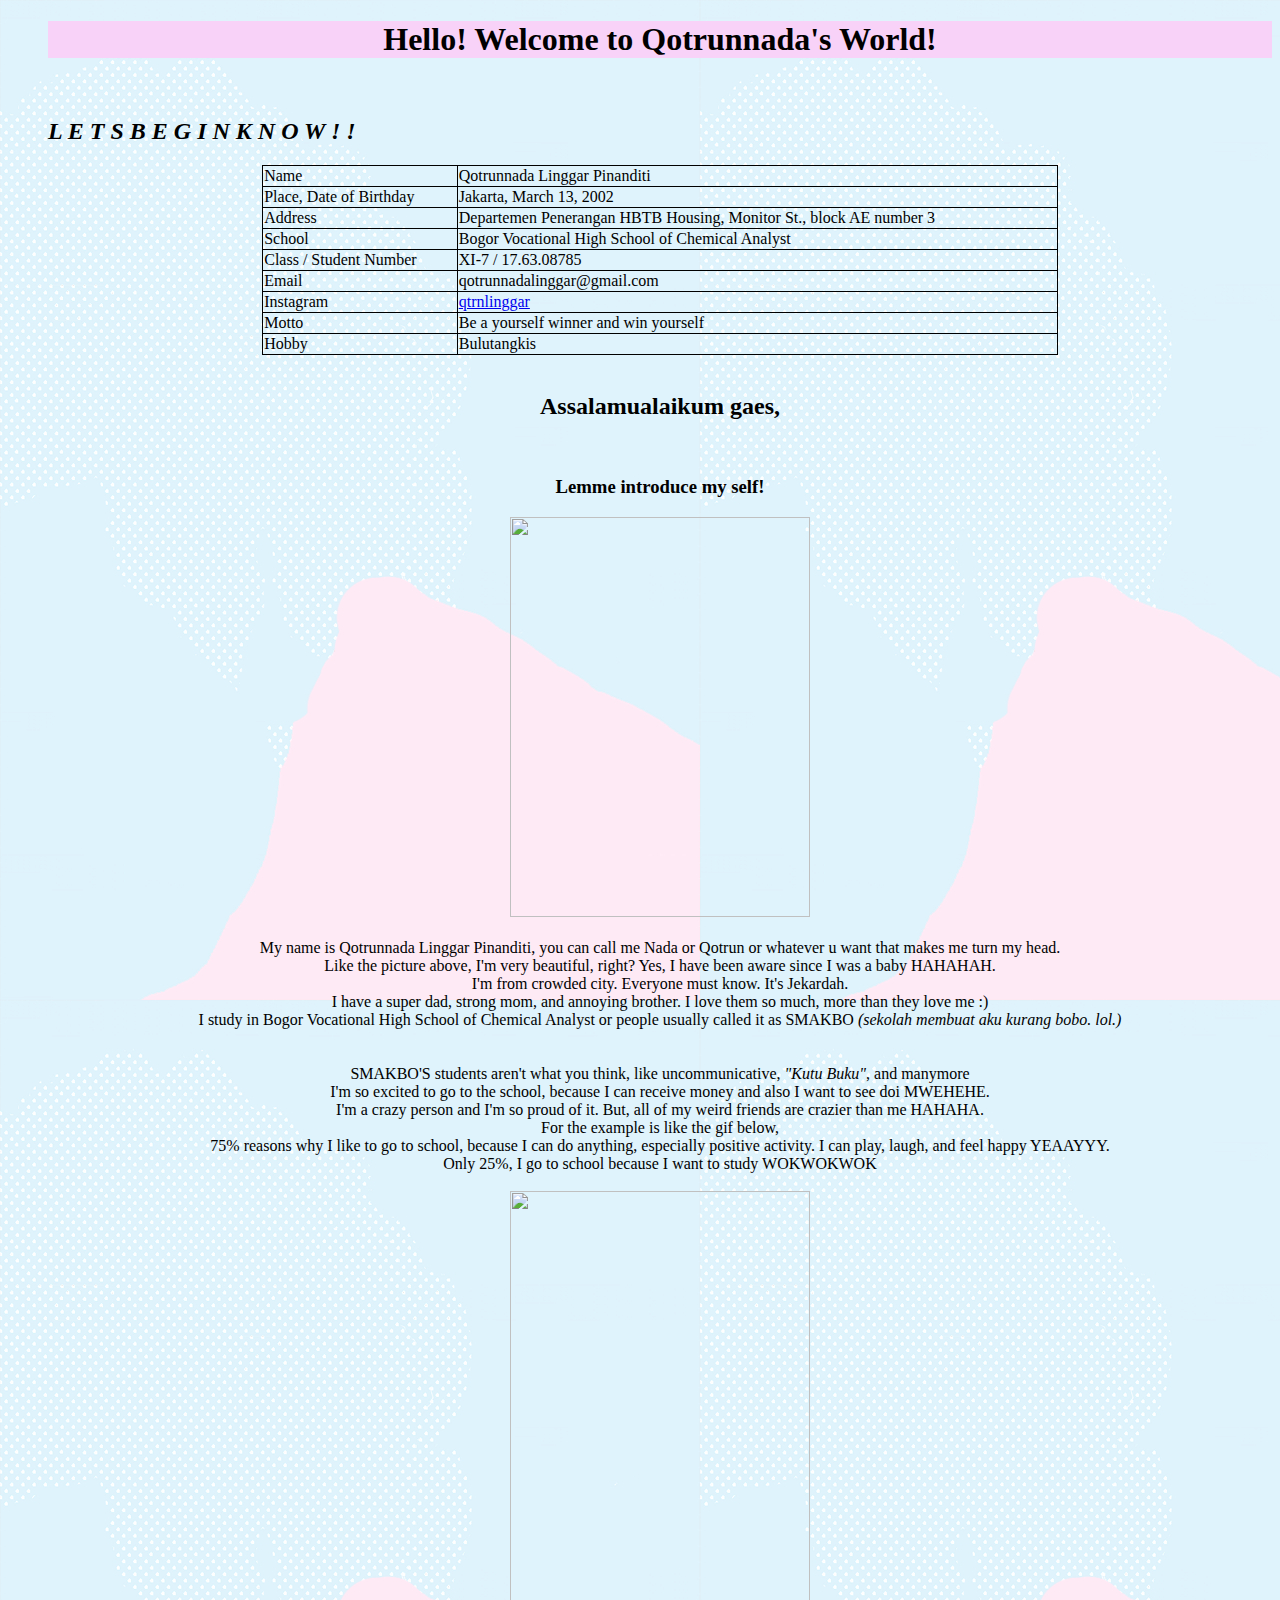
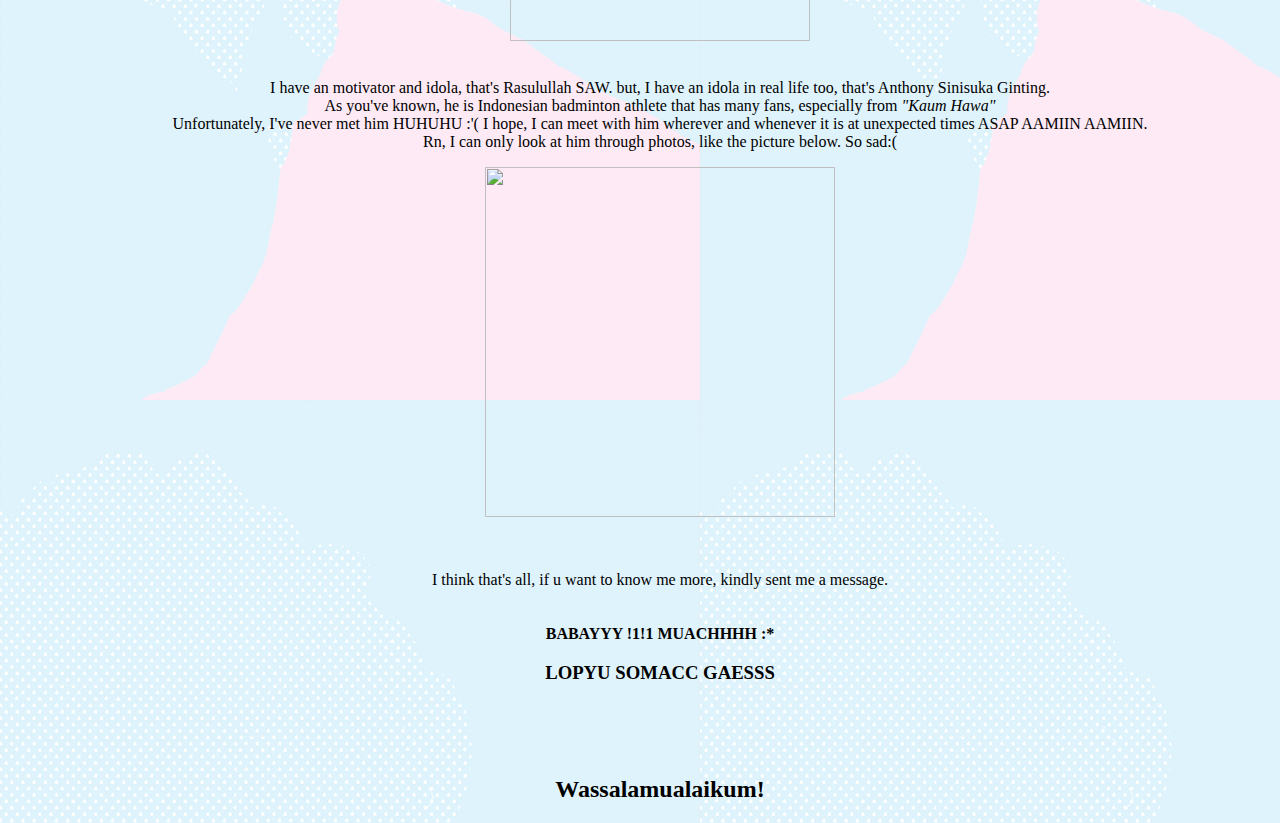
==== index.html @ a1a740e0 "Update index.html" ====
<!DOCTYPE html>

<html>
	<head>
	<title>My Biodata</title>
	</head>
<style>
table, th, td {
  border: 1px solid black;
  border-collapse: collapse;
}

</style>
	<body>
		<center><body style=" background-image: url(template.jpg);"></center>
<ul>
		<h1 style="background-color:#F8D2F8;text-align: center;">Hello! Welcome to Qotrunnada's World!</h1> <br>
		<p><h2><i>L E T S B E G I N K N O W ! !</i></h2></p>
	<table style="width:65%" align="center">
    <td>Name</td>
    <td>Qotrunnada Linggar Pinanditi</td>
  </tr>
  <tr>
    <td>Place, Date of Birthday</td>
    <td>Jakarta, March 13, 2002</td>
  </tr>
  <tr>
  	<td>Address</td>
  	<td>Departemen Penerangan HBTB Housing, Monitor St., block AE number 3</td>
  	 </tr>
  <tr>
    <td>School</td>
    <td>Bogor Vocational High School of Chemical Analyst</td>
    </tr>
  <tr>
  	<td>Class / Student Number</td>
  	<td>XI-7 / 17.63.08785</td>
  	</tr>
  <tr>
  	<td> Email </td>
  	<td> qotrunnadalinggar@gmail.com</td>
  	</tr>
  <tr>
  	<td>Instagram</td>
  	<td><a href="https://www.instagram.com/qtrnlinggar/">qtrnlinggar</a></td>
  	</tr>
  <tr>
  	<td>Motto</td>
  	<td>Be a yourself winner and win yourself</td>
  	</tr>
  <tr>
  	<td>Hobby</td>
  	<td>Bulutangkis</td>
</table> <br>
		<p><h2><center>Assalamualaikum gaes,</center> </h2>
		<br> <h3><center>Lemme introduce my self!</center></h3> 
	<center><img src="https://github.com/qotrunnadalinggar/tugas-labkom/blob/master/hobi%20nada.png?raw=true" width="300" height="400"> <br>
	<br> My name is Qotrunnada Linggar Pinanditi, you can call me Nada or Qotrun or whatever u want that makes me turn my head. <br> Like the picture above, I'm very beautiful, right? Yes, I have been aware since I was a baby HAHAHAH. <br> I'm from crowded city. Everyone must know. It's Jekardah. <br> I have a super dad, strong mom, and annoying brother. I love them so much, more than they love me :)<br> I study in Bogor Vocational High School of Chemical Analyst or people usually called it as SMAKBO <i>(sekolah membuat aku kurang bobo. lol.)</i> <br> 

	<br> <br> SMAKBO'S students aren't what you think, like uncommunicative, <i>"Kutu Buku"</i>, and manymore <br> I'm so excited to go to the school, because I can receive money and also I want to see doi MWEHEHE. <br> I'm a crazy person and I'm so proud of it. But, all of my weird friends are crazier than me HAHAHA. <br> For the example is like the gif below,<br> 75% reasons why I like to go to school, because I can do anything, especially positive activity. I can play, laugh, and feel happy YEAAYYY. <br> Only 25%, I go to school because I want to study WOKWOKWOK <br> <br>
	<img src="https://github.com/qotrunnadalinggar/tugas-labkom/blob/master/gif%20punya%20nada.gif?raw=true" width="300" height="450">
<br> <br>
	<p>I have an motivator and idola, that's Rasulullah SAW. but, I have an idola in real life too, that's Anthony Sinisuka Ginting. <br> As you've known, he is Indonesian badminton athlete that has many fans, especially from <i>"Kaum Hawa"</i> <br> Unfortunately, I've never met him HUHUHU :'( I hope, I can meet with him wherever and whenever it is at unexpected times ASAP AAMIIN AAMIIN. <br> Rn, I can only look at him through photos, like the picture below. So sad:( </p>
	<img src="https://github.com/qotrunnadalinggar/tugas-labkom/blob/master/Idola%20nada.png?raw=true" width="350" height="350" align="center"> <br>
	<br>  
	<br> <br> I think that's all, if u want to know me more, kindly sent me a message. <br> <br> <br>
		<strong>BABAYYY !1!1 MUACHHHH :*</strong> </center>
		<h3><center>LOPYU SOMACC GAESSS</center></h3> <br> <br><br>
	<h2> <center>Wassalamualaikum!</center> </h2>
		</center> </body>
	</html>
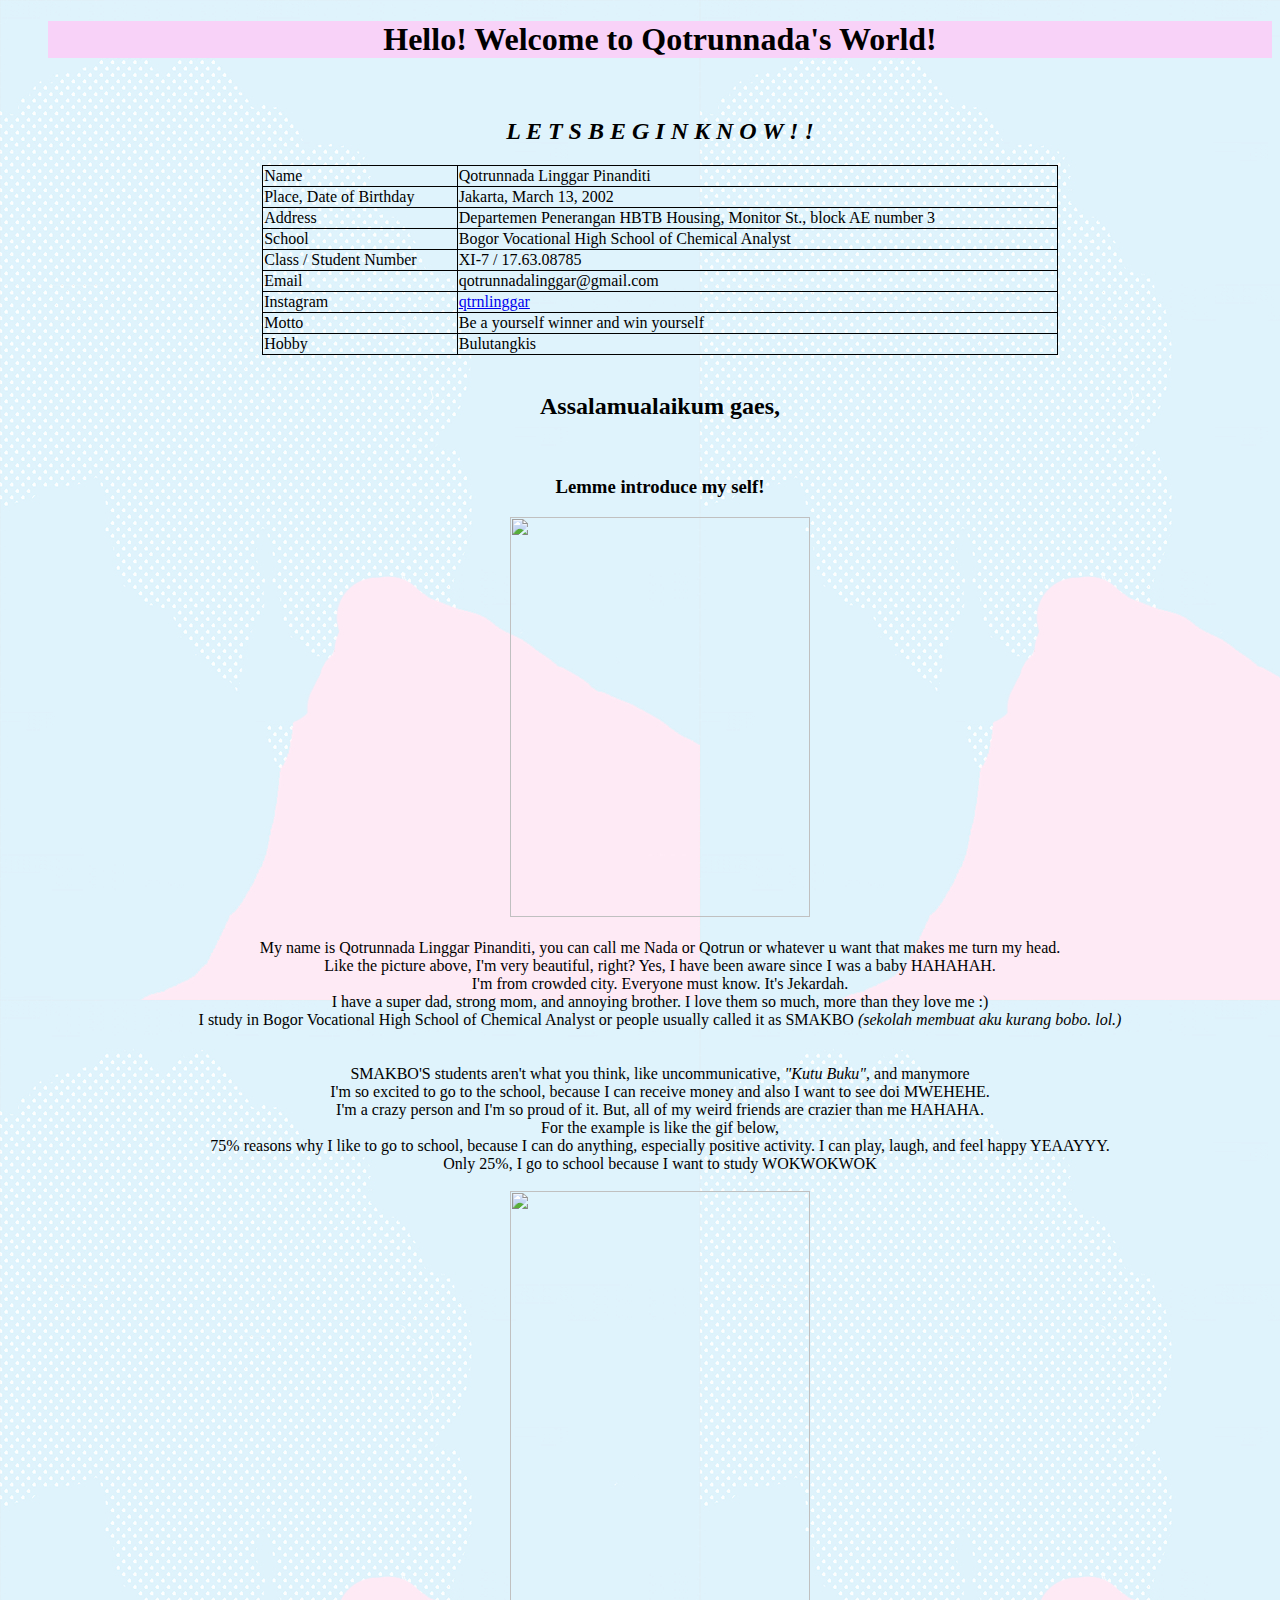
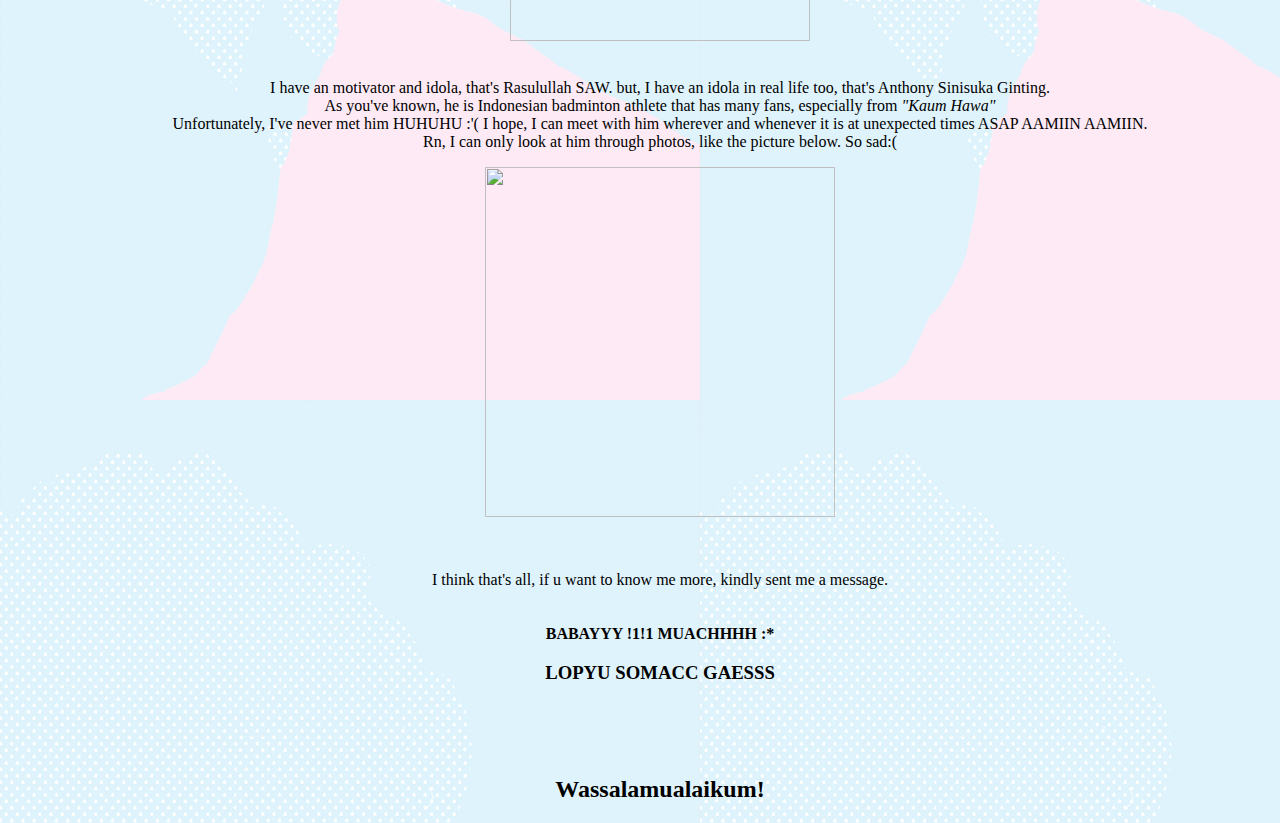
==== commit 33b69014: "Update index.html" ====
--- a/index.html
+++ b/index.html
@@ -15,7 +15,7 @@
 		<center><body style=" background-image: url(template.jpg);"></center>
 <ul>
 		<h1 style="background-color:#F8D2F8;text-align: center;">Hello! Welcome to Qotrunnada's World!</h1> <br>
-		<p><h2><i>L E T S B E G I N K N O W ! !</i></h2></p>
+		<p><h2><i><center>L E T S B E G I N K N O W ! !</center></i></h2></p>
 	<table style="width:65%" align="center">
     <td>Name</td>
     <td>Qotrunnada Linggar Pinanditi</td>
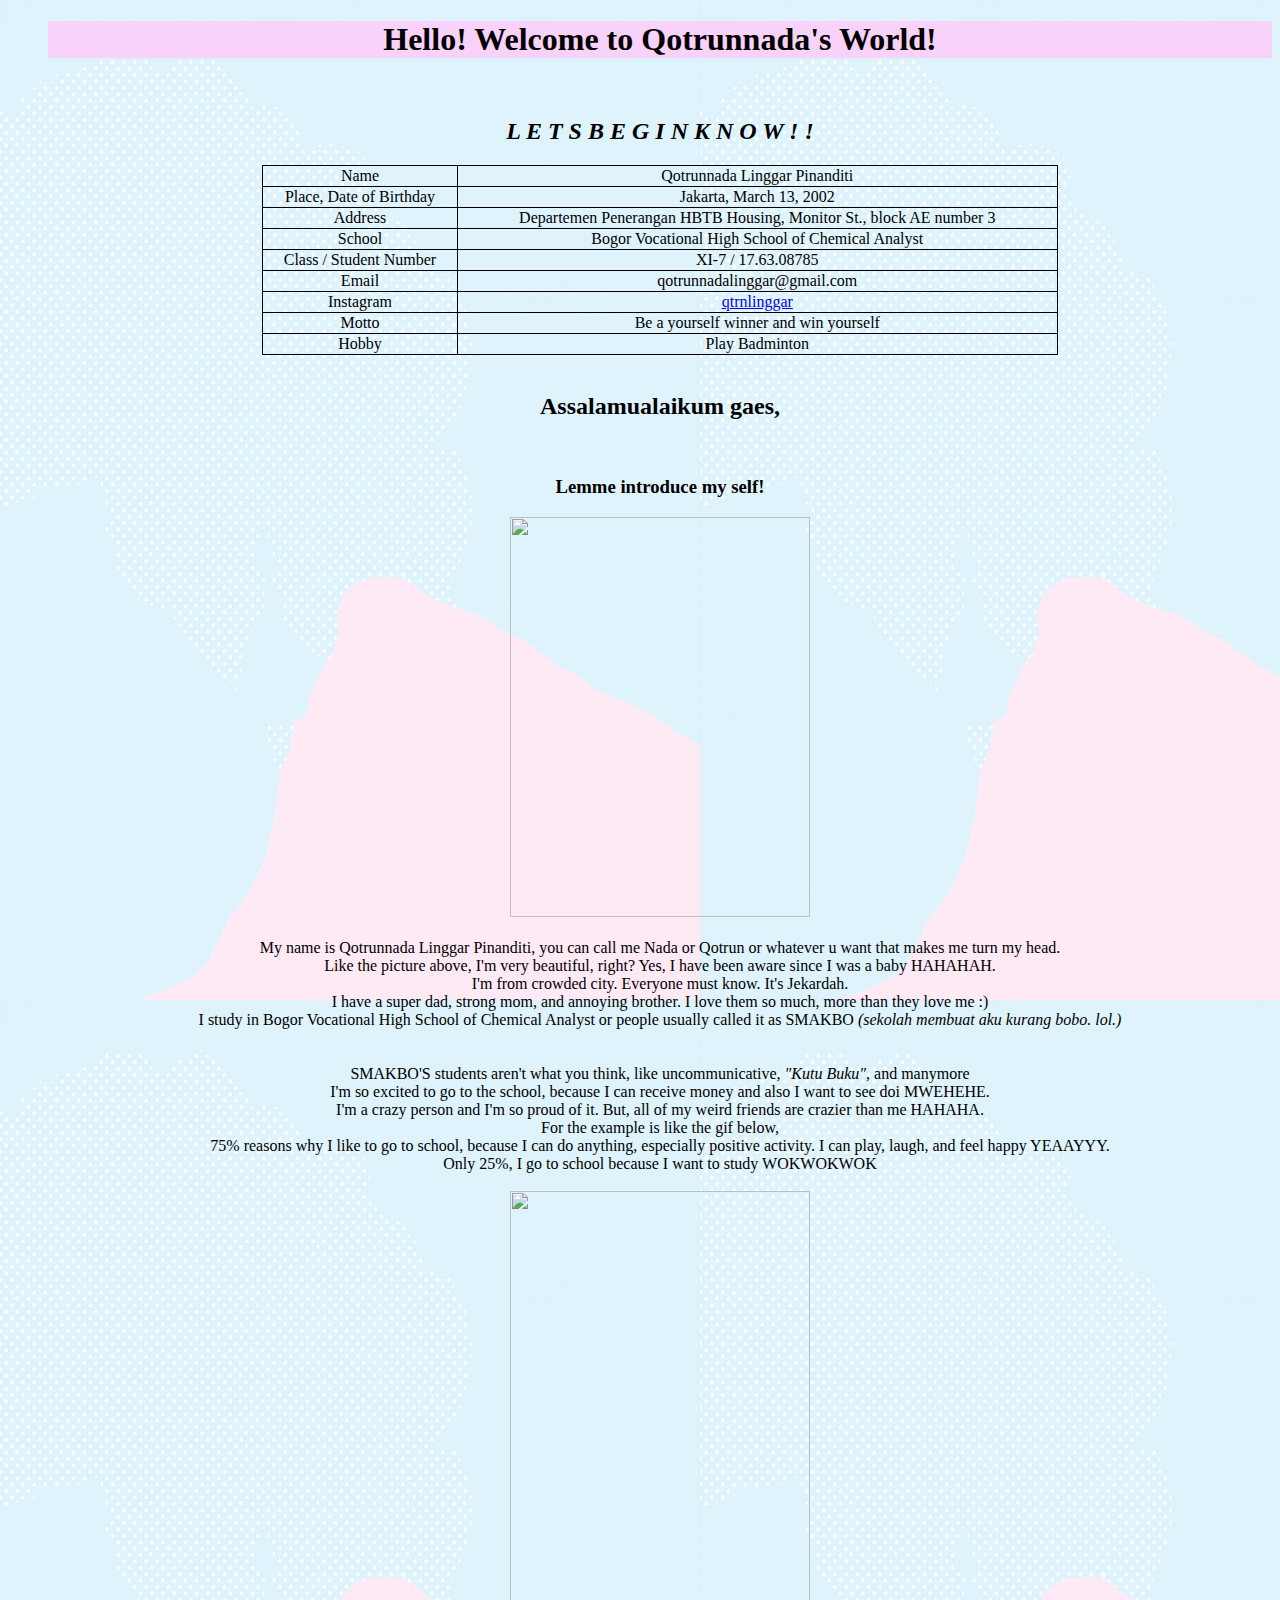
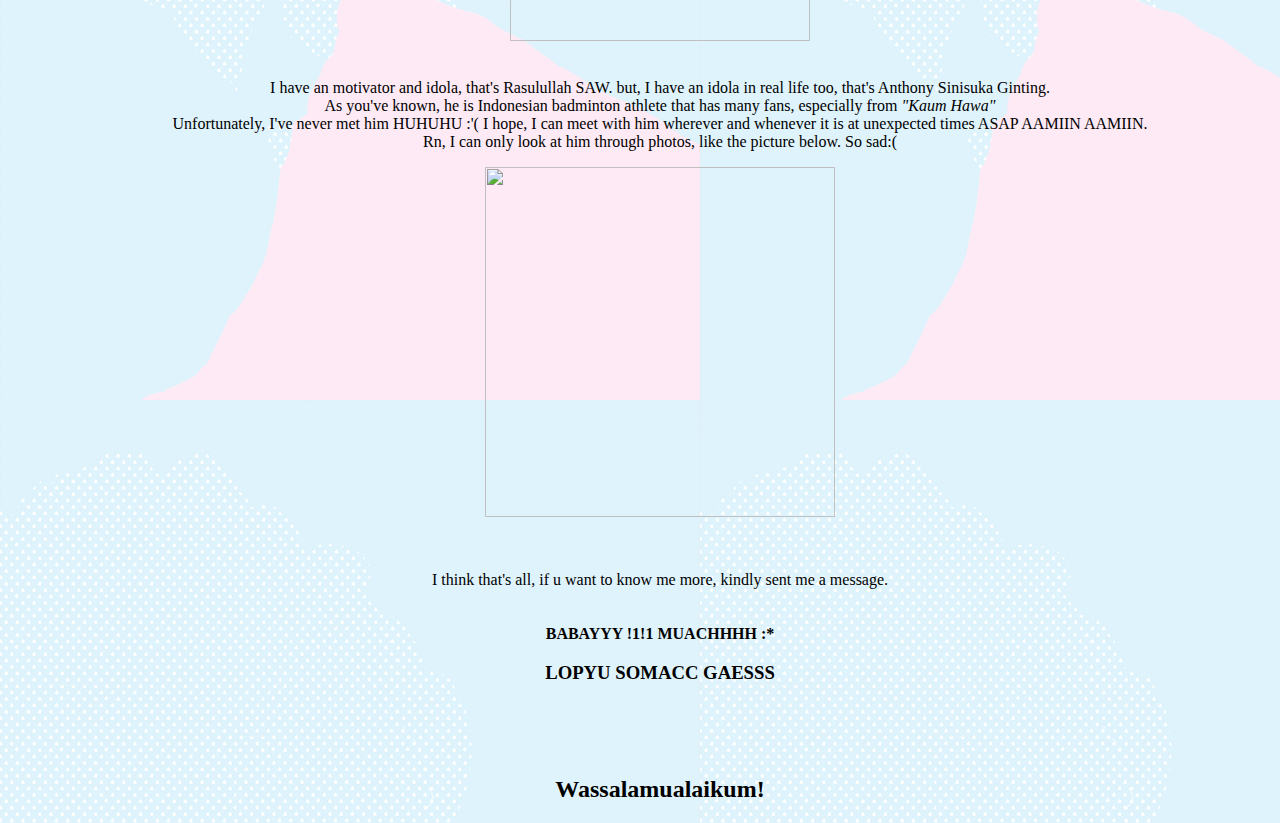
==== commit d1d85081: "Update index.html" ====
--- a/index.html
+++ b/index.html
@@ -15,42 +15,42 @@
 		<center><body style=" background-image: url(template.jpg);"></center>
 <ul>
 		<h1 style="background-color:#F8D2F8;text-align: center;">Hello! Welcome to Qotrunnada's World!</h1> <br>
-		<p><h2><i><center>L E T S B E G I N K N O W ! !</center></i></h2></p>
+	<h2><center><i>L E T S B E G I N K N O W ! !</i></center></h2>
 	<table style="width:65%" align="center">
-    <td>Name</td>
-    <td>Qotrunnada Linggar Pinanditi</td>
+		<td><center>Name</center></td>
+		<td><center>Qotrunnada Linggar Pinanditi</center></td>
   </tr>
   <tr>
-    <td>Place, Date of Birthday</td>
-    <td>Jakarta, March 13, 2002</td>
+	  <td><center>Place, Date of Birthday</center></td>
+	  <td><center>Jakarta, March 13, 2002</center></td>
   </tr>
   <tr>
-  	<td>Address</td>
-  	<td>Departemen Penerangan HBTB Housing, Monitor St., block AE number 3</td>
-  	 </tr>
+	  <td><center>Address</center></td>
+	  <td><center>Departemen Penerangan HBTB Housing, Monitor St., block AE number 3</center></td>
+  </tr>
   <tr>
-    <td>School</td>
-    <td>Bogor Vocational High School of Chemical Analyst</td>
-    </tr>
+	  <td><center>School</center></td>
+	  <td><center>Bogor Vocational High School of Chemical Analyst</center></td>
+  </tr>
   <tr>
-  	<td>Class / Student Number</td>
-  	<td>XI-7 / 17.63.08785</td>
-  	</tr>
+	  <td><Center>Class / Student Number</center></td>
+	  <td><center>XI-7 / 17.63.08785</center></td>
+  </tr>
   <tr>
-  	<td> Email </td>
-  	<td> qotrunnadalinggar@gmail.com</td>
-  	</tr>
+	  <td><center> Email</center> </td>
+	  <td><center> qotrunnadalinggar@gmail.com</center></td>
+  </tr>
   <tr>
-  	<td>Instagram</td>
-  	<td><a href="https://www.instagram.com/qtrnlinggar/">qtrnlinggar</a></td>
-  	</tr>
+	  <td><center>Instagram</center></td>
+	  <td><center><a href="https://www.instagram.com/qtrnlinggar/">qtrnlinggar</a></center></td>
+  </tr>
   <tr>
-  	<td>Motto</td>
-  	<td>Be a yourself winner and win yourself</td>
-  	</tr>
+	  <td><center>Motto</center></td>
+	  <td><center>Be a yourself winner and win yourself</center></td>
+  </tr>
   <tr>
-  	<td>Hobby</td>
-  	<td>Bulutangkis</td>
+	  <td><center>Hobby</center></td>
+	  <td><center>Play Badminton</center></td>
 </table> <br>
 		<p><h2><center>Assalamualaikum gaes,</center> </h2>
 		<br> <h3><center>Lemme introduce my self!</center></h3> 
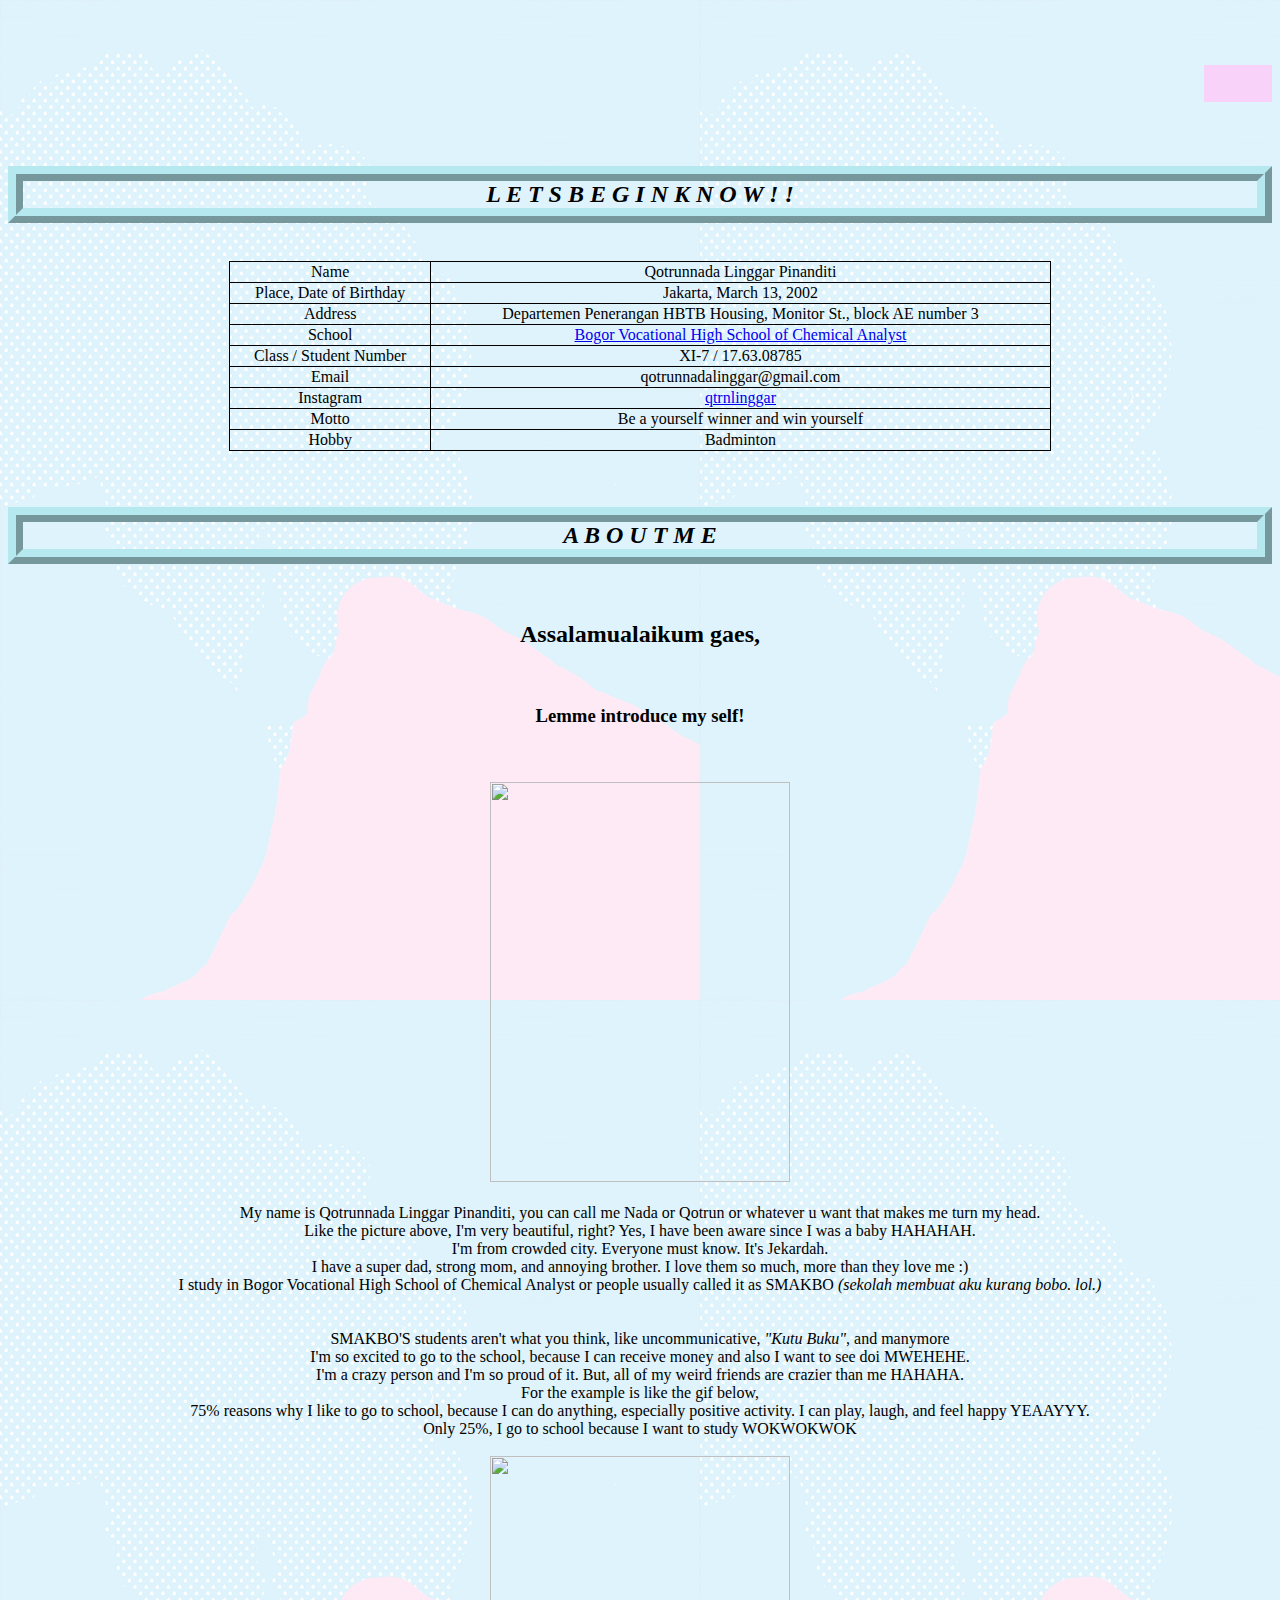
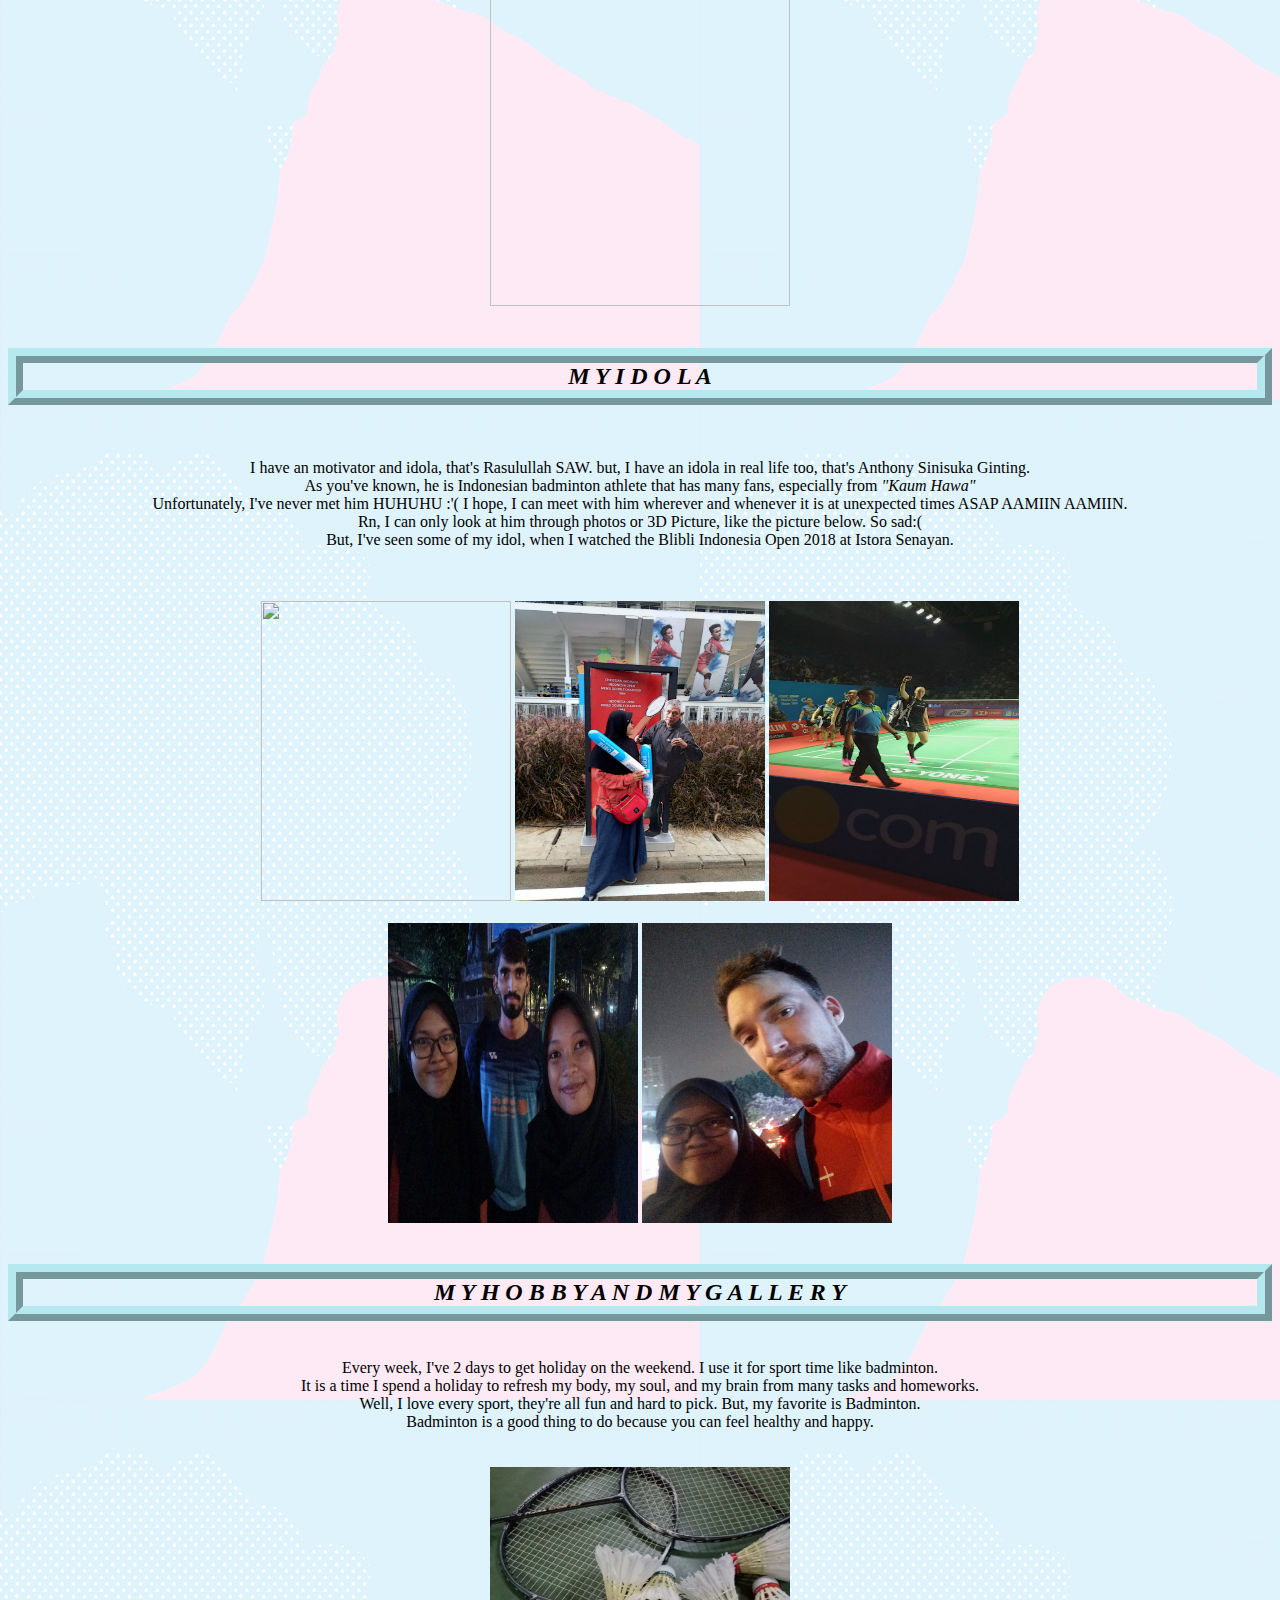
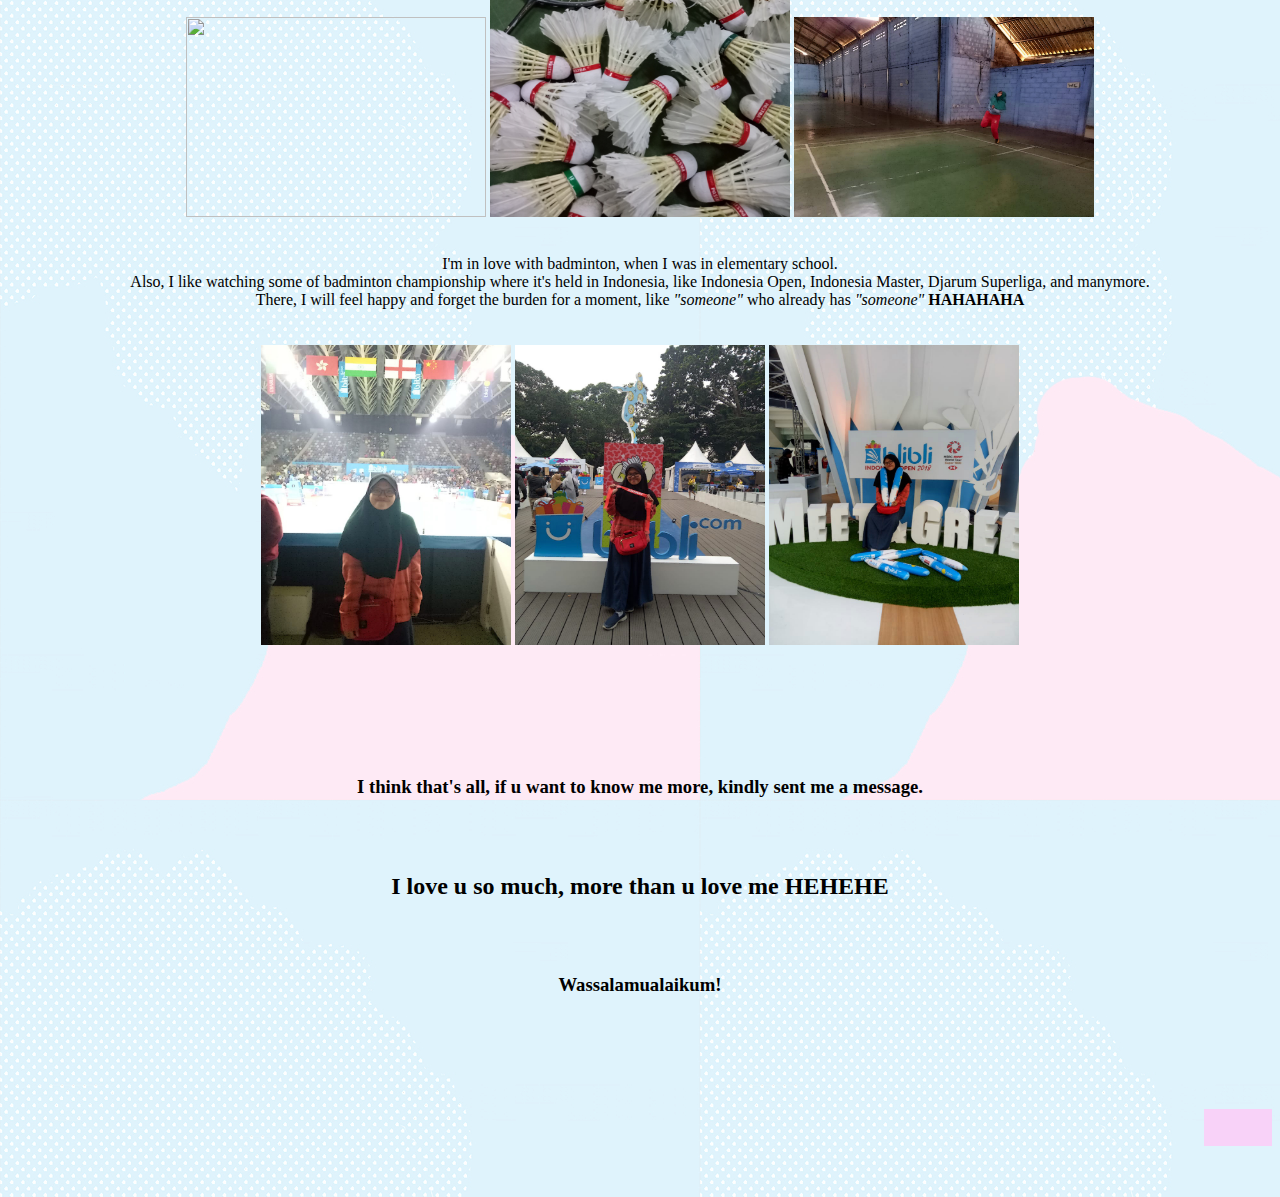
==== commit 52f8c24e: "Update index.html" ====
--- a/index.html
+++ b/index.html
@@ -3,25 +3,28 @@
 <html>
 	<head>
 	<title>My Biodata</title>
+	<link rel="stylesheet" type="text/css" href="style.css">
 	</head>
 <style>
 table, th, td {
   border: 1px solid black;
   border-collapse: collapse;
 }
-
 </style>
 	<body>
+<br><br>
 		<center><body style=" background-image: url(template.jpg);"></center>
-<ul>
-		<h1 style="background-color:#F8D2F8;text-align: center;">Hello! Welcome to Qotrunnada's World!</h1> <br>
-	<h2><center><i>L E T S B E G I N K N O W ! !</i></center></h2>
-	<table style="width:65%" align="center">
+			<marquee><h1 style="background-color:#F8D2F8;text-align: center;">Hello! Welcome to Qotrunnada's World!</h1> <br></marquee>
+	
+
+		<center><h2 style="border: ridge;border-color: #B6E8F0;border-width: 15px"> <i>L E T S B E G I N K N O W ! !</i> </h2></center>
+		<br>
+		<center><table style="width:65%" align="center"></center>
 		<td><center>Name</center></td>
 		<td><center>Qotrunnada Linggar Pinanditi</center></td>
   </tr>
   <tr>
-	  <td><center>Place, Date of Birthday</center></td>
+	  <td><center> <font-size: 15px> Place, Date of Birthday</center></td>
 	  <td><center>Jakarta, March 13, 2002</center></td>
   </tr>
   <tr>
@@ -30,7 +33,7 @@
   </tr>
   <tr>
 	  <td><center>School</center></td>
-	  <td><center>Bogor Vocational High School of Chemical Analyst</center></td>
+	  <td><center><a href="http://www.smakbo.sch.id/">Bogor Vocational High School of Chemical Analyst</a></center></td>
   </tr>
   <tr>
 	  <td><Center>Class / Student Number</center></td>
@@ -50,22 +53,40 @@
   </tr>
   <tr>
 	  <td><center>Hobby</center></td>
-	  <td><center>Play Badminton</center></td>
-</table> <br>
+	  <td><center>Badminton</center></td>
+</table> <br><br>
+		<center><h2 style="border: ridge;border-color: #B6E8F0;border-width: 15px"><i> A B O U T M E </i></h2><br></center>
+
 		<p><h2><center>Assalamualaikum gaes,</center> </h2>
-		<br> <h3><center>Lemme introduce my self!</center></h3> 
+		<br> <h3><center>Lemme introduce my self!</center></h3> <br><br>
 	<center><img src="https://github.com/qotrunnadalinggar/tugas-labkom/blob/master/hobi%20nada.png?raw=true" width="300" height="400"> <br>
 	<br> My name is Qotrunnada Linggar Pinanditi, you can call me Nada or Qotrun or whatever u want that makes me turn my head. <br> Like the picture above, I'm very beautiful, right? Yes, I have been aware since I was a baby HAHAHAH. <br> I'm from crowded city. Everyone must know. It's Jekardah. <br> I have a super dad, strong mom, and annoying brother. I love them so much, more than they love me :)<br> I study in Bogor Vocational High School of Chemical Analyst or people usually called it as SMAKBO <i>(sekolah membuat aku kurang bobo. lol.)</i> <br> 
 
 	<br> <br> SMAKBO'S students aren't what you think, like uncommunicative, <i>"Kutu Buku"</i>, and manymore <br> I'm so excited to go to the school, because I can receive money and also I want to see doi MWEHEHE. <br> I'm a crazy person and I'm so proud of it. But, all of my weird friends are crazier than me HAHAHA. <br> For the example is like the gif below,<br> 75% reasons why I like to go to school, because I can do anything, especially positive activity. I can play, laugh, and feel happy YEAAYYY. <br> Only 25%, I go to school because I want to study WOKWOKWOK <br> <br>
+
 	<img src="https://github.com/qotrunnadalinggar/tugas-labkom/blob/master/gif%20punya%20nada.gif?raw=true" width="300" height="450">
 <br> <br>
-	<p>I have an motivator and idola, that's Rasulullah SAW. but, I have an idola in real life too, that's Anthony Sinisuka Ginting. <br> As you've known, he is Indonesian badminton athlete that has many fans, especially from <i>"Kaum Hawa"</i> <br> Unfortunately, I've never met him HUHUHU :'( I hope, I can meet with him wherever and whenever it is at unexpected times ASAP AAMIIN AAMIIN. <br> Rn, I can only look at him through photos, like the picture below. So sad:( </p>
-	<img src="https://github.com/qotrunnadalinggar/tugas-labkom/blob/master/Idola%20nada.png?raw=true" width="350" height="350" align="center"> <br>
-	<br>  
-	<br> <br> I think that's all, if u want to know me more, kindly sent me a message. <br> <br> <br>
-		<strong>BABAYYY !1!1 MUACHHHH :*</strong> </center>
-		<h3><center>LOPYU SOMACC GAESSS</center></h3> <br> <br><br>
-	<h2> <center>Wassalamualaikum!</center> </h2>
-		</center> </body>
+
+	<center><h2 style="border: ridge;border-color: #B6E8F0;border-width: 15px"><i> M Y I D O L A </i></h2><br></center>
+	<p> <style: "font-family: sans-serif; font-size: 17px; color: black; text-align: justify" > I have an motivator and idola, that's Rasulullah SAW. but, I have an idola in real life too, that's Anthony Sinisuka Ginting. <br> As you've known, he is Indonesian badminton athlete that has many fans, especially from <i>"Kaum Hawa"</i> <br> Unfortunately, I've never met him HUHUHU :'( I hope, I can meet with him wherever and whenever it is at unexpected times ASAP AAMIIN AAMIIN. <br> Rn, I can only look at him through photos or 3D Picture, like the picture below. So sad:(  <br> But, I've seen some of my idol, when I watched the Blibli Indonesia Open 2018 at Istora Senayan.   </p> <br><br>
+	<img src="https://github.com/qotrunnadalinggar/tugas-labkom/blob/master/Idola%20nada.png?raw=true" width="250" height="300"> <img src="hadinata.jpg" width="250" height="300"> <img src= "inggris kamila.jpg" width="250" height="300">  <br> <br> <img src= "india.jpg" width="250" height="300"> <img src= "denmark 3.jpg" width="250" height="300"> <br><br>
+
+<center><h2 style="border: ridge;border-color: #B6E8F0;border-width: 15px"><i> M Y H O B B Y A N D M Y G A L L E R Y </i></h2><br></center>
+
+<div class="gallery">
+	<div class="desc" >Every week, I've 2 days to get holiday on the weekend. I use it for sport time like badminton. <br> It is a time I spend a holiday to refresh my body, my soul, and my brain from many tasks and homeworks. <br> Well, I love every sport, they're all fun and hard to pick. But, my favorite is Badminton. <br> Badminton is a good thing to do because you can feel healthy and happy. </div> <br><br>
+    <img src="badmin.jpg" width="300" height="200"> <img src="shuttle.jpg" width="300" height="350"> <img src="bultang.jpg" width="300" height="200"> 
+<br><br>
+    <p></p> I'm in love with badminton, when I was in elementary school. <br> Also, I like watching some of badminton championship where it's held in Indonesia, like Indonesia Open, Indonesia Master, Djarum Superliga, and manymore.<br> There, I will feel happy and forget the burden for a moment, like <i> "someone" </i> who already has <i> "someone" </i> <b> HAHAHAHA </b> </div> <br><br>
+    <img src="istora senayan.jpg" width="250" height="300"> <img src="model istora.jpg" width="250" height="300"> <img src="mng.jpg" width="250" height="300"> 
+  </a>
+  
+</div>
+
+<br><br><br><br> <br> <br><br>
+<h3>I think that's all, if u want to know me more, kindly sent me a message.</h3> <br> <br> <h2> I love u so much, more than u love me HEHEHE </h2>
+<br> <br> <h3> Wassalamualaikum! </h3> <br> <br> <br> <br>
+	<marquee><h1 style="background-color:#F8D2F8;text-align: center;"> Good Bye! Thanks for Visiting! Have a Nice Day! </h1> <br></marquee>
+
+	</body>
 	</html>
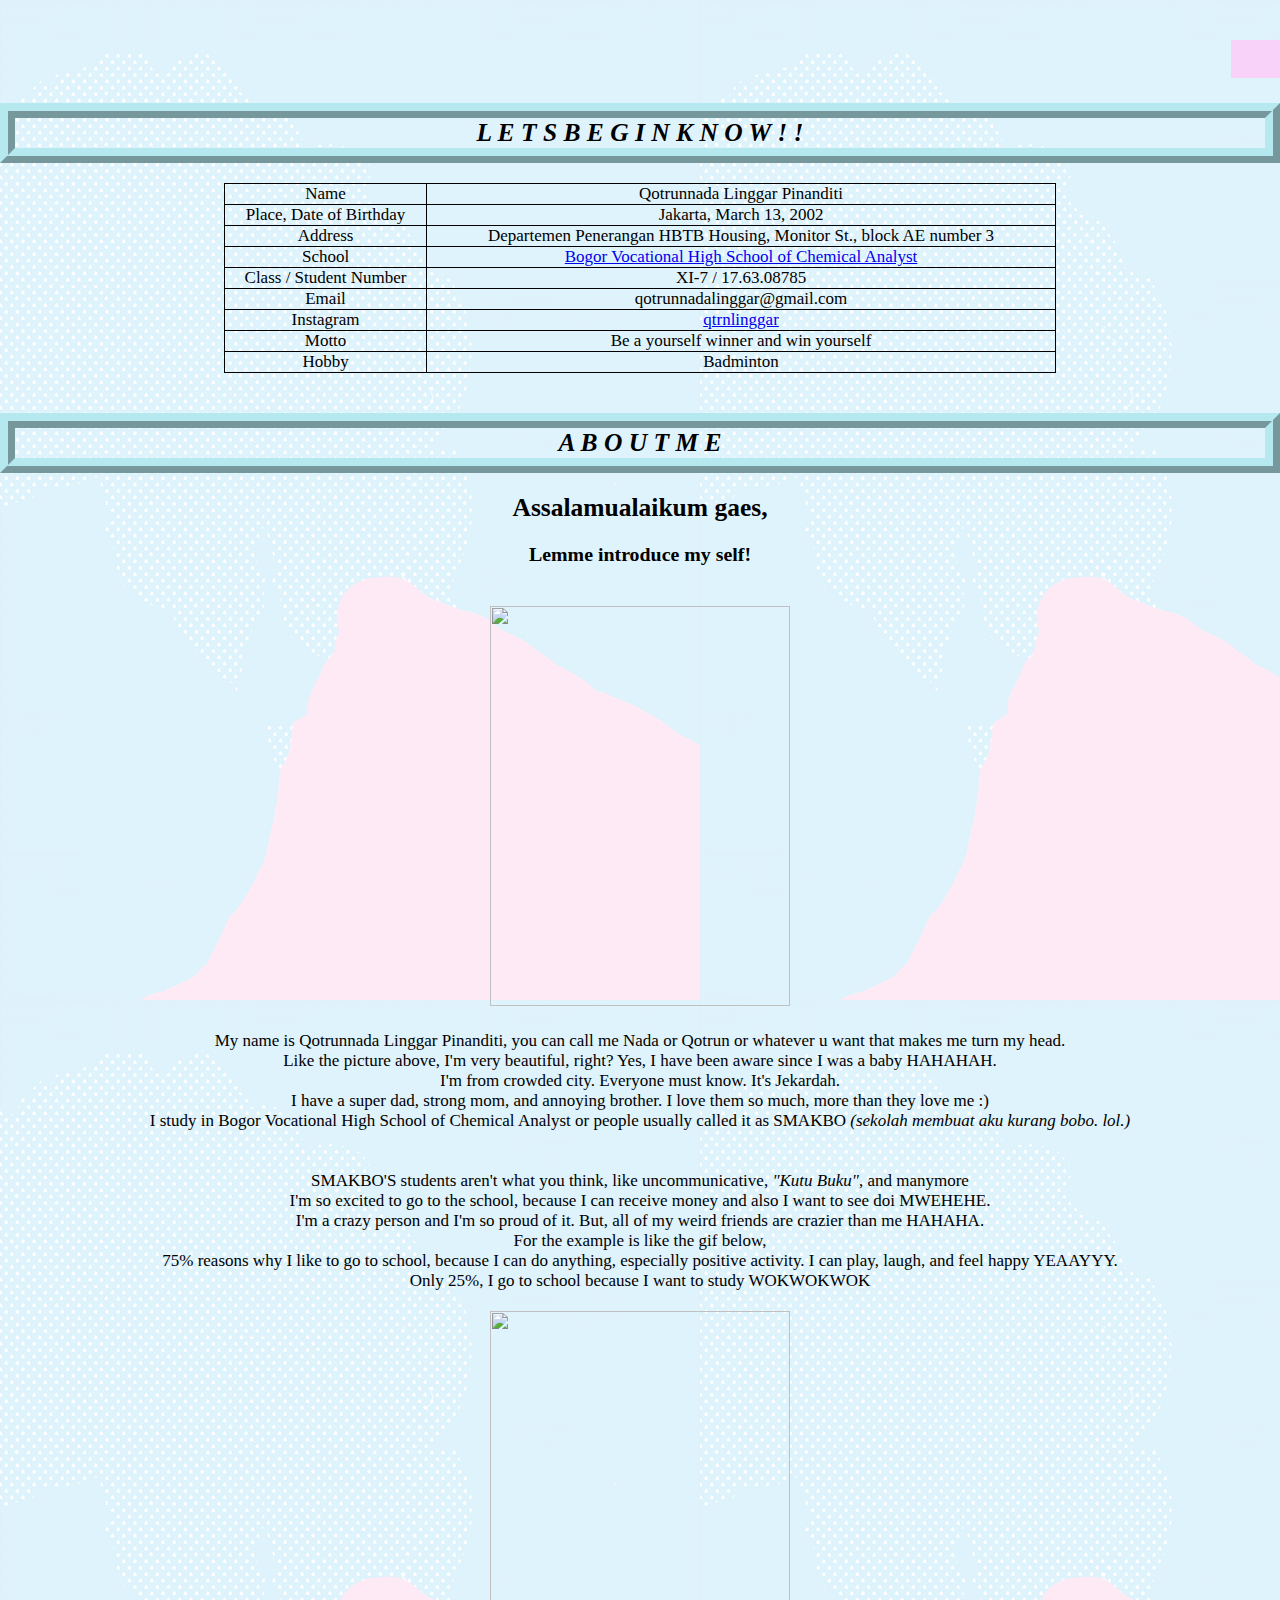
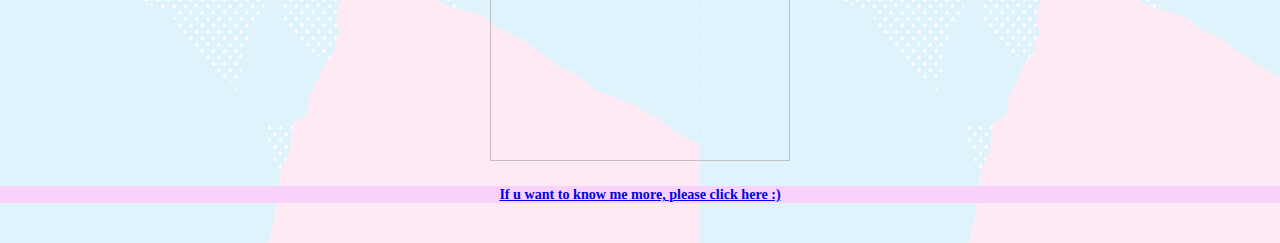
==== commit d9e807df: "Update index.html" ====
--- a/index.html
+++ b/index.html
@@ -67,26 +67,7 @@
 	<img src="https://github.com/qotrunnadalinggar/tugas-labkom/blob/master/gif%20punya%20nada.gif?raw=true" width="300" height="450">
 <br> <br>
 
-	<center><h2 style="border: ridge;border-color: #B6E8F0;border-width: 15px"><i> M Y I D O L A </i></h2><br></center>
-	<p> <style: "font-family: sans-serif; font-size: 17px; color: black; text-align: justify" > I have an motivator and idola, that's Rasulullah SAW. but, I have an idola in real life too, that's Anthony Sinisuka Ginting. <br> As you've known, he is Indonesian badminton athlete that has many fans, especially from <i>"Kaum Hawa"</i> <br> Unfortunately, I've never met him HUHUHU :'( I hope, I can meet with him wherever and whenever it is at unexpected times ASAP AAMIIN AAMIIN. <br> Rn, I can only look at him through photos or 3D Picture, like the picture below. So sad:(  <br> But, I've seen some of my idol, when I watched the Blibli Indonesia Open 2018 at Istora Senayan.   </p> <br><br>
-	<img src="https://github.com/qotrunnadalinggar/tugas-labkom/blob/master/Idola%20nada.png?raw=true" width="250" height="300"> <img src="hadinata.jpg" width="250" height="300"> <img src= "inggris kamila.jpg" width="250" height="300">  <br> <br> <img src= "india.jpg" width="250" height="300"> <img src= "denmark 3.jpg" width="250" height="300"> <br><br>
-
-<center><h2 style="border: ridge;border-color: #B6E8F0;border-width: 15px"><i> M Y H O B B Y A N D M Y G A L L E R Y </i></h2><br></center>
-
-<div class="gallery">
-	<div class="desc" >Every week, I've 2 days to get holiday on the weekend. I use it for sport time like badminton. <br> It is a time I spend a holiday to refresh my body, my soul, and my brain from many tasks and homeworks. <br> Well, I love every sport, they're all fun and hard to pick. But, my favorite is Badminton. <br> Badminton is a good thing to do because you can feel healthy and happy. </div> <br><br>
-    <img src="badmin.jpg" width="300" height="200"> <img src="shuttle.jpg" width="300" height="350"> <img src="bultang.jpg" width="300" height="200"> 
-<br><br>
-    <p></p> I'm in love with badminton, when I was in elementary school. <br> Also, I like watching some of badminton championship where it's held in Indonesia, like Indonesia Open, Indonesia Master, Djarum Superliga, and manymore.<br> There, I will feel happy and forget the burden for a moment, like <i> "someone" </i> who already has <i> "someone" </i> <b> HAHAHAHA </b> </div> <br><br>
-    <img src="istora senayan.jpg" width="250" height="300"> <img src="model istora.jpg" width="250" height="300"> <img src="mng.jpg" width="250" height="300"> 
-  </a>
-  
-</div>
-
-<br><br><br><br> <br> <br><br>
-<h3>I think that's all, if u want to know me more, kindly sent me a message.</h3> <br> <br> <h2> I love u so much, more than u love me HEHEHE </h2>
-<br> <br> <h3> Wassalamualaikum! </h3> <br> <br> <br> <br>
-	<marquee><h1 style="background-color:#F8D2F8;text-align: center;"> Good Bye! Thanks for Visiting! Have a Nice Day! </h1> <br></marquee>
+	<center> <h5 style=background-color:#F8D2F8;text-align: center;"><a href="file:///E:/kkpi/hobi.html"> If u want to know me more, please click here :)</a></center></h5> <br> <br>
 
 	</body>
 	</html>
--- a/style.css
+++ b/style.css
@@ -0,0 +1,48 @@
+*{
+	margin: 0;
+	padding: 0;
+}
+html, body
+{
+	width: 100%;
+	height: 100%;
+	font-size: 17px;
+	font-weight: normal;
+}
+h1 {
+	background-color:#F8D2F8;
+	text-align: center;
+}
+
+h2 {
+	text-align: center;
+	font-size: 30px
+	font-style: sans-serif;
+}
+h3 {
+	text-align: center;
+	font-size: 50px
+	font-style: sans-serif;
+}
+	flow {
+	width: 220;
+	height: 200;
+	margin: 10px;
+	font-family: sans-serif;
+	font-size: 40px;
+	font-style: bold;
+	text-shadow: 30px;
+
+	div.gallery {
+    margin: 10px;
+    border: 1px solid #ccc;
+    float: left;
+    text-align: center;
+    width: 320px;
+}
+
+div.gallery img {
+    width: 100%;
+    height: auto;
+    text-align: center;
+}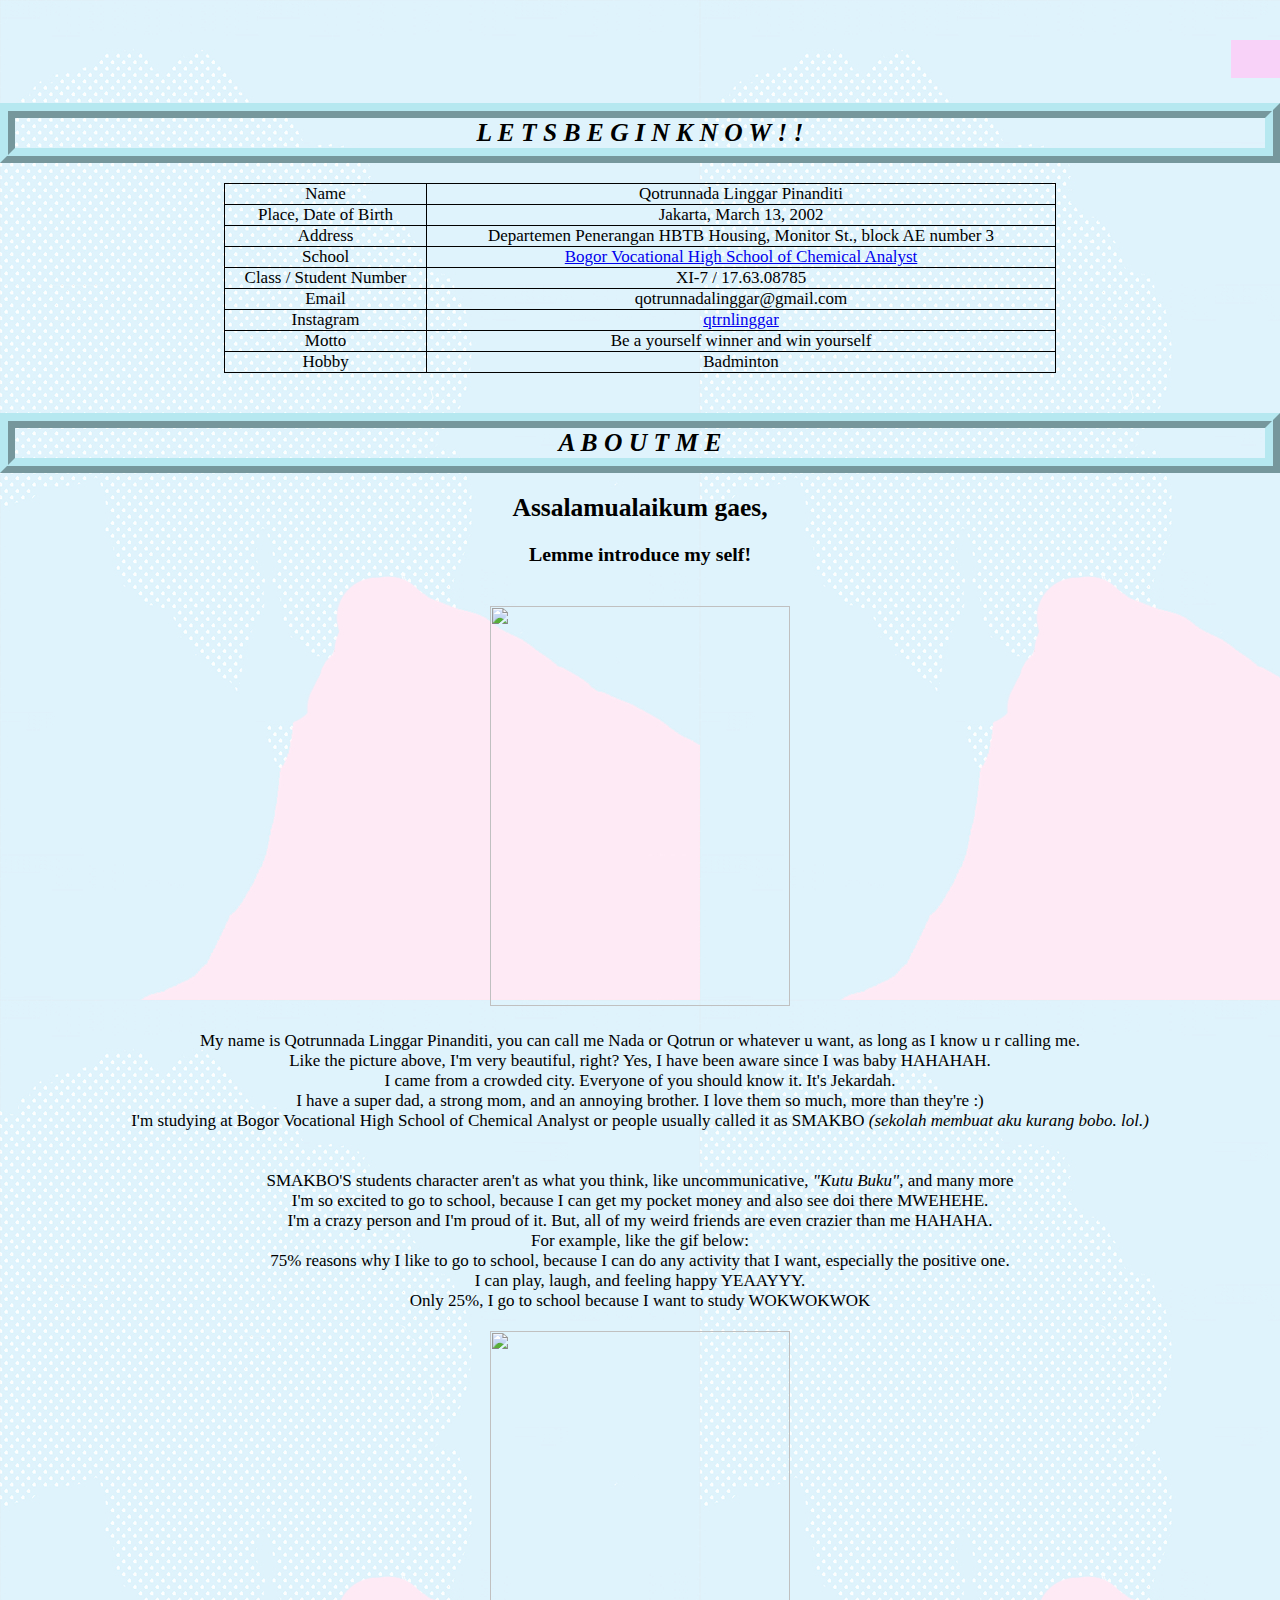
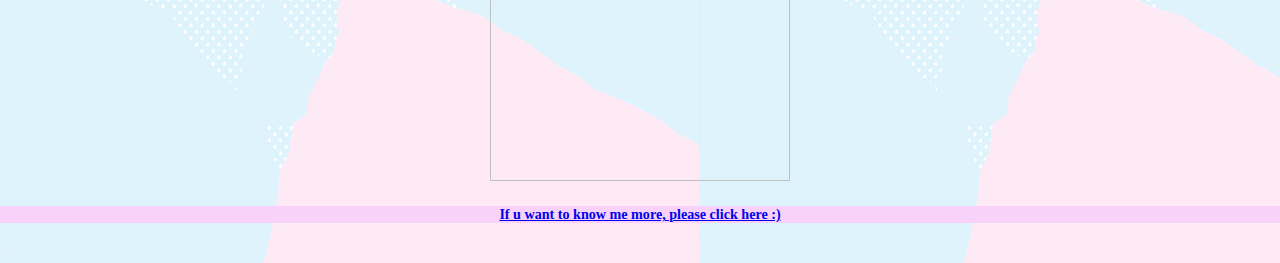
==== commit 47464d51: "Update index.html" ====
--- a/index.html
+++ b/index.html
@@ -1,73 +1,75 @@
 <!DOCTYPE html>
 
 <html>
-	<head>
-	<title>My Biodata</title>
-	<link rel="stylesheet" type="text/css" href="style.css">
-	</head>
+  <head>
+  <title>Qotrunnada's World</title>
+  <link rel="stylesheet" type="text/css" href="style.css">
+  </head>
 <style>
 table, th, td {
   border: 1px solid black;
   border-collapse: collapse;
 }
 </style>
-	<body>
+  <body>
+
 <br><br>
-		<center><body style=" background-image: url(template.jpg);"></center>
-			<marquee><h1 style="background-color:#F8D2F8;text-align: center;">Hello! Welcome to Qotrunnada's World!</h1> <br></marquee>
-	
-
-		<center><h2 style="border: ridge;border-color: #B6E8F0;border-width: 15px"> <i>L E T S B E G I N K N O W ! !</i> </h2></center>
-		<br>
-		<center><table style="width:65%" align="center"></center>
-		<td><center>Name</center></td>
-		<td><center>Qotrunnada Linggar Pinanditi</center></td>
+    <center><body style=" background-image: url(template.jpg);"></center>
+      <marquee><h1 style="background-color:#F8D2F8;text-align: center;">Hello! Welcome to Qotrunnada's World!</h1> <br></marquee>
+  
+    <center><h2 style="border: ridge;border-color: #B6E8F0;border-width: 15px"> <i>L E T S B E G I N K N O W ! !</i> </h2></center>
+    <br>
+    <center><table style="width:65%" align="center"></center>
+    <td><center>Name</center></td>
+    <td><center>Qotrunnada Linggar Pinanditi</center></td>
   </tr>
   <tr>
-	  <td><center> <font-size: 15px> Place, Date of Birthday</center></td>
-	  <td><center>Jakarta, March 13, 2002</center></td>
+    <td><center> <font-size: 15px> Place, Date of Birth</center></td>
+    <td><center>Jakarta, March 13, 2002</center></td>
   </tr>
   <tr>
-	  <td><center>Address</center></td>
-	  <td><center>Departemen Penerangan HBTB Housing, Monitor St., block AE number 3</center></td>
+    <td><center>Address</center></td>
+    <td><center>Departemen Penerangan HBTB Housing, Monitor St., block AE number 3</center></td>
   </tr>
   <tr>
-	  <td><center>School</center></td>
-	  <td><center><a href="http://www.smakbo.sch.id/">Bogor Vocational High School of Chemical Analyst</a></center></td>
+    <td><center>School</center></td>
+    <td><center><a href="http://www.smakbo.sch.id/">Bogor Vocational High School of Chemical Analyst</a></center></td>
   </tr>
   <tr>
-	  <td><Center>Class / Student Number</center></td>
-	  <td><center>XI-7 / 17.63.08785</center></td>
+    <td><Center>Class / Student Number</center></td>
+    <td><center>XI-7 / 17.63.08785</center></td>
   </tr>
   <tr>
-	  <td><center> Email</center> </td>
-	  <td><center> qotrunnadalinggar@gmail.com</center></td>
+    <td><center> Email</center> </td>
+    <td><center> qotrunnadalinggar@gmail.com</center></td>
   </tr>
   <tr>
-	  <td><center>Instagram</center></td>
-	  <td><center><a href="https://www.instagram.com/qtrnlinggar/">qtrnlinggar</a></center></td>
+    <td><center>Instagram</center></td>
+    <td><center><a href="https://www.instagram.com/qtrnlinggar/">qtrnlinggar</a></center></td>
   </tr>
   <tr>
-	  <td><center>Motto</center></td>
-	  <td><center>Be a yourself winner and win yourself</center></td>
+    <td><center>Motto</center></td>
+    <td><center>Be a yourself winner and win yourself</center></td>
   </tr>
   <tr>
-	  <td><center>Hobby</center></td>
-	  <td><center>Badminton</center></td>
+    <td><center>Hobby</center></td>
+    <td><center>Badminton</center></td>
 </table> <br><br>
-		<center><h2 style="border: ridge;border-color: #B6E8F0;border-width: 15px"><i> A B O U T M E </i></h2><br></center>
+    <center><h2 style="border: ridge;border-color: #B6E8F0;border-width: 15px"><i> A B O U T M E </i></h2><br></center>
 
-		<p><h2><center>Assalamualaikum gaes,</center> </h2>
-		<br> <h3><center>Lemme introduce my self!</center></h3> <br><br>
-	<center><img src="https://github.com/qotrunnadalinggar/tugas-labkom/blob/master/hobi%20nada.png?raw=true" width="300" height="400"> <br>
-	<br> My name is Qotrunnada Linggar Pinanditi, you can call me Nada or Qotrun or whatever u want that makes me turn my head. <br> Like the picture above, I'm very beautiful, right? Yes, I have been aware since I was a baby HAHAHAH. <br> I'm from crowded city. Everyone must know. It's Jekardah. <br> I have a super dad, strong mom, and annoying brother. I love them so much, more than they love me :)<br> I study in Bogor Vocational High School of Chemical Analyst or people usually called it as SMAKBO <i>(sekolah membuat aku kurang bobo. lol.)</i> <br> 
+    <p><h2><center>Assalamualaikum gaes,</center> </h2>
+    <br> <h3><center>Lemme introduce my self!</center></h3> <br><br>
+  <center><img src="https://github.com/qotrunnadalinggar/tugas-labkom/blob/master/hobi%20nada.png?raw=true" width="300" height="400"> <br>
+  <br> My name is Qotrunnada Linggar Pinanditi, you can call me Nada or Qotrun or whatever u want, as long as I know u r calling me. <br> Like the picture above, I'm very beautiful, right? Yes, I have been aware since I was baby HAHAHAH. <br> I came from a crowded city. Everyone of you should know it. It's Jekardah. <br> I have a super dad, a strong mom, and an annoying brother. I love them so much, more than they're :)<br> I'm studying at Bogor Vocational High School of Chemical Analyst or people usually called it as SMAKBO <i>(sekolah membuat aku kurang bobo. lol.)</i> <br> 
 
-	<br> <br> SMAKBO'S students aren't what you think, like uncommunicative, <i>"Kutu Buku"</i>, and manymore <br> I'm so excited to go to the school, because I can receive money and also I want to see doi MWEHEHE. <br> I'm a crazy person and I'm so proud of it. But, all of my weird friends are crazier than me HAHAHA. <br> For the example is like the gif below,<br> 75% reasons why I like to go to school, because I can do anything, especially positive activity. I can play, laugh, and feel happy YEAAYYY. <br> Only 25%, I go to school because I want to study WOKWOKWOK <br> <br>
 
-	<img src="https://github.com/qotrunnadalinggar/tugas-labkom/blob/master/gif%20punya%20nada.gif?raw=true" width="300" height="450">
+  <br> <br> SMAKBO'S students character aren't as what you think, like uncommunicative, <i>"Kutu Buku"</i>, and many more <br> I'm so excited to go to school, because I can get my pocket money and also see doi there MWEHEHE. <br> I'm a crazy person and I'm proud of it. But, all of my weird friends are even crazier than me HAHAHA. <br> For example, like the gif below: <br> 75% reasons why I like to go to school, because I can do any activity that I want, especially the positive one. <br> I can play, laugh, and feeling happy YEAAYYY. <br> Only 25%, I go to school because I want to study WOKWOKWOK <br> <br>
+
+  <img src="https://github.com/qotrunnadalinggar/tugas-labkom/blob/master/gif%20punya%20nada.gif?raw=true" width="300" height="450">
 <br> <br>
 
-	<center> <h5 style=background-color:#F8D2F8;text-align: center;"><a href="file:///E:/kkpi/hobi.html"> If u want to know me more, please click here :)</a></center></h5> <br> <br>
+  <center> <h5 style=background-color:#F8D2F8;text-align: center;"><a href="KEDUA.html"> If u want to know me more, please click here :)</a></center></h5> <br> <br>
 
-	</body>
-	</html>
+
+  </body>
+  </html>
